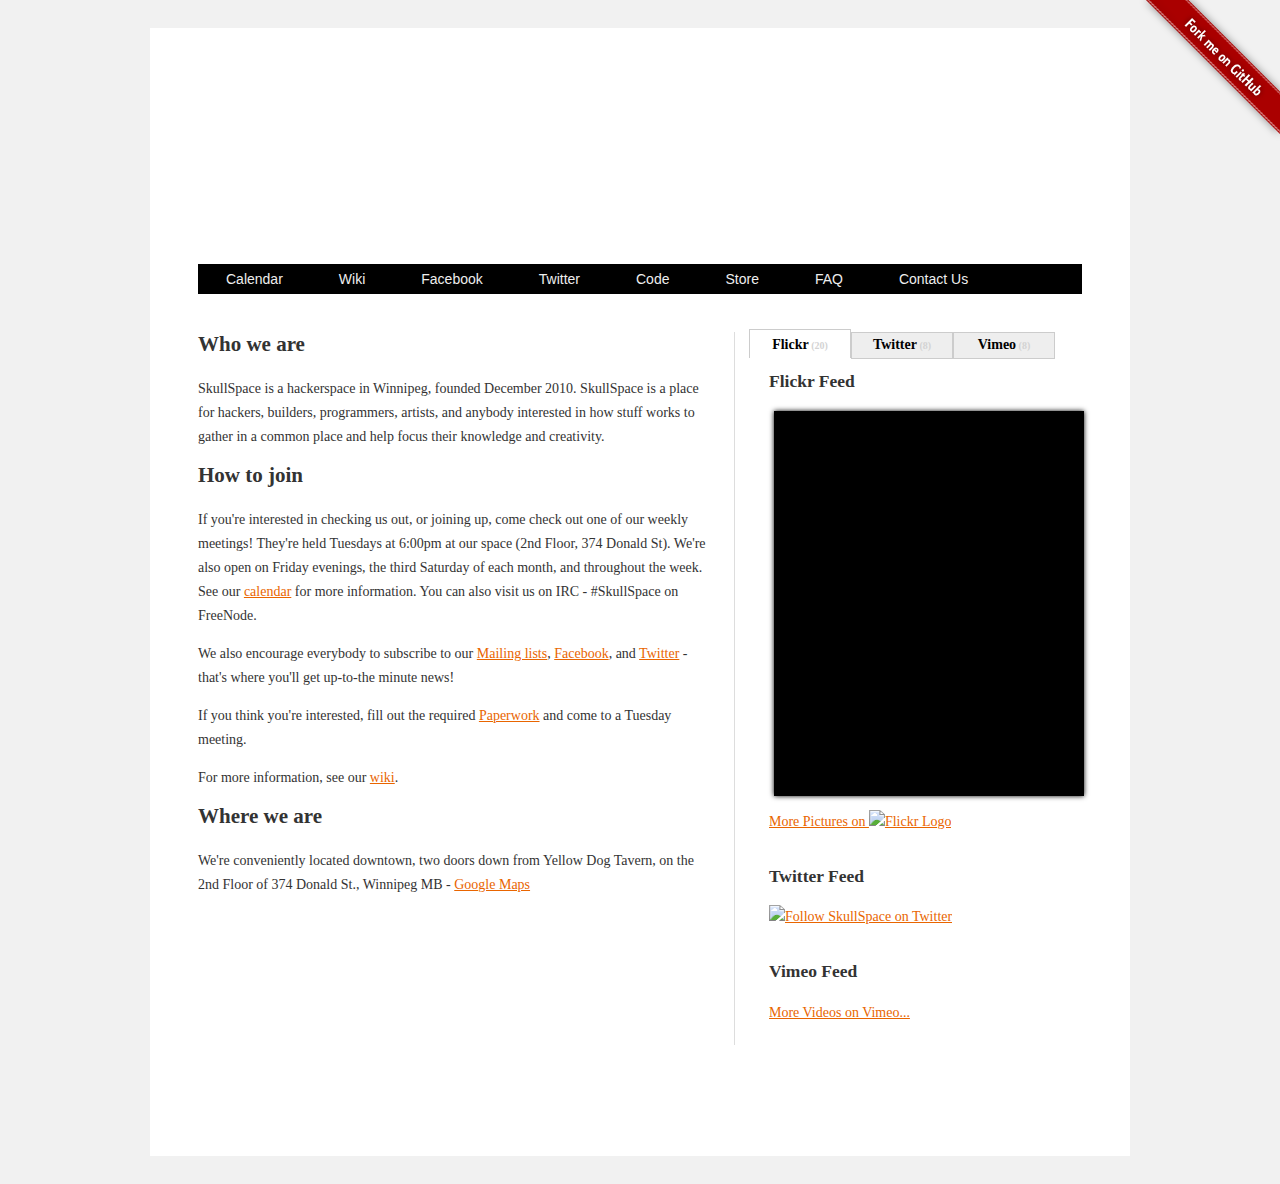
==== index.html @ d67c825a "Merge 16987ee3edb8eb4465e7d78dac619b949db9b915 into d176c95bd3ef1278ed4558427edbd00cdef85108" ====
<!DOCTYPE html>
<html>
  <head>
    <title>SkullSpace.ca - Winnipeg's Hackerspace</title>
    <link rel="stylesheet" type="text/css" media="all" href="style.css" />
    <link rel="icon" type="image/ico" href="favicon.ico">
    <script src="http://cdn.jquerytools.org/1.2.6/full/jquery.tools.min.js"></script>
    <script src="jquery.tabify.js"></script>
    <script src="functions.js"></script>
    <script src="http://maps.google.com/maps/api/js?sensor=true"></script>
  </head>
  <body>
    <a href="http://github.com/skullspace/skullspace.ca"><img style="position: absolute; top: 0; right: 0; border: 0;" src="fork_ribbon.png" alt="Fork me on GitHub"></a>
    <div id="branding" role="banner">
      <h1 id="logo">Skullspace</h1>
      <ul id="main-nav">
        <li><a href="http://www.skullspace.ca/calendar/" >Calendar</a></li>
        <li><a href="http://www.skullspace.ca/wiki/" >Wiki</a></li>
        <li><a href="https://www.facebook.com/skullspacewpg" >Facebook</a></li>
        <li><a href="https://twitter.com/skullspacewpg" >Twitter</a></li>
        <li><a href="https://github.com/skullspace"  >Code</a></li>
        <li><a href="http://www.skullspace.ca/store/">Store</a></li>
        <li><a href="http://www.skullspace.ca/wiki/index.php/Category:Required_Reading">FAQ</a></li>
        <li><a href="mailto:info@skullspace.ca">Contact Us</a></li>
      </ul>
      <br class="clear"/>
    </div>
    <div class="wrapper">
      <div id="sidebar">
        <ul id="menu" class="menu">
          <li class="active"><a href="#flickr">Flickr<span class="count"> (20)</span></a></li>
          <li><a href="#twitter">Twitter<span class="count"> (8)</span></a></li>
          <li><a href="#vimeo">Vimeo<span class="count"> (8)</span></a></li>
        </ul>
        <div id="flickr" class="tab_content">
          <h3>Flickr Feed</h3>
          <div id="flickr_feed"></div>
          <a href="http://www.skullspace.ca/wiki/index.php/Flickr">More Pictures on <img src="flickr.png" alt="Flickr Logo" /></a>
        </div>
        <div id="twitter" class="tab_content">
          <h3>Twitter Feed</h3>
          <a href="http://www.twitter.com/skullspacewpg"><img src="img/follow_us-a.png" alt="Follow SkullSpace on Twitter"/></a>
          <div id="twitter_feed">
            <ul></ul>
          </div>
        </div>
        <div id="vimeo" class="tab_content">
          <h3>Vimeo Feed</h3>
          <a href="http://vimeo.com/skullspace">More Videos on Vimeo...</a>
          <div id="vimeo_feed"></div>
        </div>
      </div>

      <div id="who-we-are">
        <h2>Who we are</h2>
        <p>SkullSpace is a hackerspace in Winnipeg, founded December 2010.
        SkullSpace is a place for hackers, builders, programmers, artists, and
        anybody interested in how stuff works to gather in a common place and
        help focus their knowledge and creativity.</p>

        <h2>How to join</h2>
        <p>If you're interested in checking us out, or joining up, come check
        out one of our weekly meetings! They're held Tuesdays at 6:00pm at our
        space (2nd Floor, 374 Donald St). We're also open on Friday evenings,
        the third Saturday of each month, and throughout the week. See
        our <a href="http://www.skullspace.ca/calendar">calendar</a> for more
        information. You can also visit us on IRC - #SkullSpace on FreeNode.</p>

        <p>We also encourage everybody to subscribe to
        our <a href="http://www.skullspace.ca/wiki/index.php/Mailing_List">Mailing
        lists</a>, <a href="https://www.facebook.com/SkullSpaceWpg">Facebook</a>,
        and <a href="https://twitter.com/SkullSpaceWpg">Twitter</a> - that's
        where you'll get up-to-the minute news!

        <p>If you think you're interested, fill out the required <a href="http://www.skullspace.ca/wiki/index.php/Category:Paperwork">Paperwork</a> and come to a Tuesday meeting.</p>

        <p>For more information, see our <a href="http://www.skullspace.ca/wiki">wiki</a>.</p>

        <h2>Where we are</h2>
        <p>We're conveniently located downtown, two doors down from Yellow Dog
        Tavern, on the 2nd Floor of 374 Donald St., Winnipeg MB
        - <a href="http://maps.google.ca/maps?q=374+Donald+Street,+Winnipeg,+MB&hl=en&sll=49.853822,-97.152225&sspn=0.525936,0.883026&oq=374+d&hnear=374+Donald+St,+Winnipeg,+Division+No.+11,+Manitoba+R3B+2H8&t=m&z=16">Google
        Maps</a></p>
        <div id="map_canvas" style="float:left; width:300px; height:225px"></div>
      </div>

      <br class="clear"/>

      <div id="wiki_feed">
      </div>

      <div id="blog_feed">
      </div>
    </div>

    <div class="simple_overlay" id="video-overlay">
    </div>
  </body>
</html>
---- style.css ----
html, body, div, span, applet, object, iframe,
h1, h2, h3, h4, h5, h6, p, blockquote, pre,
a, abbr, acronym, address, big, cite, code,
del, dfn, em, img, ins, kbd, q, s, samp,
small, strike, strong, sub, sup, tt, var,
b, u, i, center,
dl, dt, dd, ol, ul, li,
fieldset, form, label, legend,
table, caption, tbody, tfoot, thead, tr, th, td,
article, aside, canvas, details, embed,
figure, figcaption, footer, header, hgroup,
menu, nav, output, ruby, section, summary,
time, mark, audio, video {
  margin: 0;
  padding: 0;
  border: 0;
  font-size:        100%;
  font: inherit;
  vertical-align: baseline;
}

/* HTML5 display-role reset for older browsers */
article, aside, details, figcaption, figure,
footer, header, hgroup, menu, nav, section {
  display: block;
}

body {
  line-height: 1;
}

ol, ul {
  list-style: none;
}

blockquote, q {
  quotes: none;
}

blockquote:before, blockquote:after,
q:before, q:after {
  content: '';
    content: none;
  }
  table {
    border-collapse: collapse;
    border-spacing:       0;
  }

/*								   */
/* Theme starts here */
/*									 */

html{
  background: #F1F1F1;
  font-size: 16px;
  line-height: 24px;
  color: #333;
  font-family: Georgia, "Bitstream Charter", serif;
}
body{
  width: 940px;
  background: white;
  margin: 2em auto;
  padding: 10px  20px 20px 20px;
	font-size: 14px;
	line-height: 24px;
}

h1, h2, h3, h4, h5, h6 {
	font-weight:bold;
	margin-bottom:1em;
}

h1 {
	font-size:200%;
}
h2 {
	font-size:150%;
}
h3 {
	font-size:125%;
}
h4 {
	font-size:100%;
}
h5 {
	font-size:75%;
}
h6 {
	font-size:50%;
}

a:link {color:#E96500;}
a:visited {color:#984200;}
a:hover {color:#FF6F00;}
a:active {color:#E09B67;}

p{
  margin-bottom: 1em;
}

ol, ul {
	margin-left: 2em;
	margin-bottom: 1em;
}

ul {
	list-style:square;
}

.wrapper{
  margin: 0 2em;
}

.clear{
  clear: both;
}

h1#logo{
  text-indent: -999em;
  width: 940px;
  height: 198px;
  background: url("skullspace.png");
}
#site-title{
  font-size: 30px;
  line-height: 36px;
  height: 36px;
  margin-bottom: 18px;
}
#site-title a{
  text-decoration: none;
  color: black;
  font-weight: bold;
  font-family: 'Helvetica Neue', Arial, Helvetica, 'Nimbus Sans L', sans-serif;

}
#site-title a:hover, #site-title:active, #site-title:visited{
  color: black;
}

#twitter_feed{
  width: 290px;
  float: left;
}

#twitter_feed ul{
  list-style: none;
  margin:0;
}
#twitter_feed li{
  padding: 1em 0em;
  border-bottom: 1px dashed #DDD;
}
#twitter_feed li:hover {
  background-color: #F8F8F8;
}
#who-we-are {
  width: 515px;
  float: left;
}
#flickr{
  width: 300px;
}
#flickr_feed{
  width: 300px;
  height: 375px;
  padding: 5px;
  margin:  5px;
	margin-bottom:1em;
  background: black;
          box-shadow: 0px 0px 5px black;
  -webkit-box-shadow: 0px 0px 5px black;
     -moz-box-shadow: 0px 0px 5px black;
}
#flickr_feed a{
  cursor: pointer;
}
#flickr_feed img{
  margin:  0;
  padding: 0;
  float: left;
  cursor: pointer;
  -webkit-transition-duration: 0.2s;
     -moz-transition-duration: 0.2s;
       -o-transition-duration: 0.2s;
  z-index:1;
}
#flickr_feed img:hover {
  -webkit-transform: scale(1.5);
     -moz-transform: scale(1.5);
       -o-transform: scale(1.5);
          box-shadow: 0px 0px 5px black;
  -webkit-box-shadow: 0px 0px 5px black;
     -moz-box-shadow: 0px 0px 5px black;
  z-index:2;
  cursor: pointer;
}
.clear{
  clear:both;
}

#vimeo_feed div{
  font-size: small;
  padding: 1em;
  border-bottom: 1px dashed #DDD;
}

#vimeo_feed div:hover {
  background-color: #F8F8F8;
}

#vimeo_feed div img {
  cursor: pointer;
  border: 1px solid #333;
}

ul#main-nav {
  list-style: none;
  height: 30px;
  background: black;
	margin-right:2em;
}

ul#main-nav li {
  float: left;
}

ul#main-nav li a{
  text-decoration: none;
  color: #eee;
  font-family: Arial;
  text-align: center;
  line-height: 30px;
  height: 30px;
  font-size: 14px;
  padding: 0 2em;
  display: block;
}

ul#main-nav li a:hover {
  background: #e7883f;
  color: white;
}


#video-overlay {
  height: 500px;
  width: 500px;
  border: none;
}

a#join-now{
  color: white;
  text-decoration: none;
  width: 190px;
  display: block;
  text-align: center;
  font-family: Arial, Helvetica, sans-serif;
  font-size: 20px;
  padding: 10px 20px;
  background: -moz-linear-gradient(
    top,
    #22ff00 0%,
    #00bd32);
  background: -webkit-gradient(
    linear, left top, left bottom, 
    from(#22ff00),
    to(#00bd32));
  border-radius: 6px;
  -moz-border-radius: 6px;
  -webkit-border-radius: 6px;
  border: 1px solid #04d604;
  -moz-box-shadow:
    0px 1px 3px rgba(003,002,003,0.5),
    inset 0px 0px 1px rgba(092,092,092,1);
  -webkit-box-shadow:
    0px 1px 3px rgba(003,002,003,0.5),
    inset 0px 0px 1px rgba(092,092,092,1);
  text-shadow:
    0px -1px 0px rgba(000,000,000,0.7),
    0px 1px 0px rgba(255,255,255,0.3);
}

a#join-now:hover {
  background: -moz-linear-gradient(
    bottom,
    #22ff00 0%,
    #00bd32);
  background: -webkit-gradient(
    linear, left bottom, left top,
    from(#22ff00),
    to(#00bd32));
  border-radius: 6px;
  -moz-border-radius: 6px;
  -webkit-border-radius: 6px;
  border: 1px solid #04d604;
  -moz-box-shadow:
    0px 1px 3px rgba(003,002,003,0.5),
    inset 0px 0px 1px rgba(092,092,092,1);
  -webkit-box-shadow:
    0px 1px 3px rgba(003,002,003,0.5),
    inset 0px 0px 1px rgba(092,092,092,1);
  text-shadow:
    0px -1px 0px rgba(000,000,000,0.7),
    0px 1px 0px rgba(255,255,255,0.3);
}
a#join-now:active {
  -moz-box-shadow:
    0px 1px 3px rgba(003,002,003,0.5),
    inset 0px 0px 1px rgba(092,092,092,1);
  -webkit-box-shadow:
    0px 1px 3px rgba(003,002,003,0.5),
    inset 0px 0px 1px rgba(092,092,092,1);
  text-shadow:
    0px -1px 0px rgba(000,000,000,0.7),
    0px 1px 0px rgba(255,255,255,0.3);
  -moz-box-shadow: none;
  -webkit-box-shadow: none;
  text-shadow: none;
}

/* the overlayed element */
.simple_overlay {

  /* must be initially hidden */
  display:none;

  /* place overlay on top of other elements */
  z-index:10000;

  /* styling */
  background-color:#333;

  width: 690px;
  width: 500px;
  border:1px solid #666;

  /* CSS3 styling for latest browsers */
  -moz-box-shadow:0 0 90px 5px #000;
  -webkit-box-shadow: 0 0 90px #000;
}

/* close button positioned on upper right corner */
.simple_overlay .close {
  background-image:url(img/overlay/close.png);
  position:absolute;
  right:-15px;
  top:-15px;
  cursor:pointer;
  height:35px;
  width:35px;
}
#sidebar {
  padding-left: 1em;
  border-left: 1px solid #DDD;
  width: 333px;
  float: right;
}
.menu {
  padding: 0;
  clear: both;
  margin:0;
}
.menu li { display: inline;  }
.menu li a {
  background: #EEE;
  float: left;
  border: 1px solid #CCC;
  text-decoration: none;
  font-weight: bold;
  color: #000;
  width: 100px;
  text-align: center;
}
.menu li a:hover {
  background: white;
}
.menu li.active a {
  border-bottom: none;
  background: white;
  margin-top: -3px;
  padding-top: 3px;
}
.tab_content {
  float: left;
  clear: both;
  padding: 10px 20px 20px;
}

.menu li a span.count{
  color: #D3D3D3;
  font-size: 10px;
}
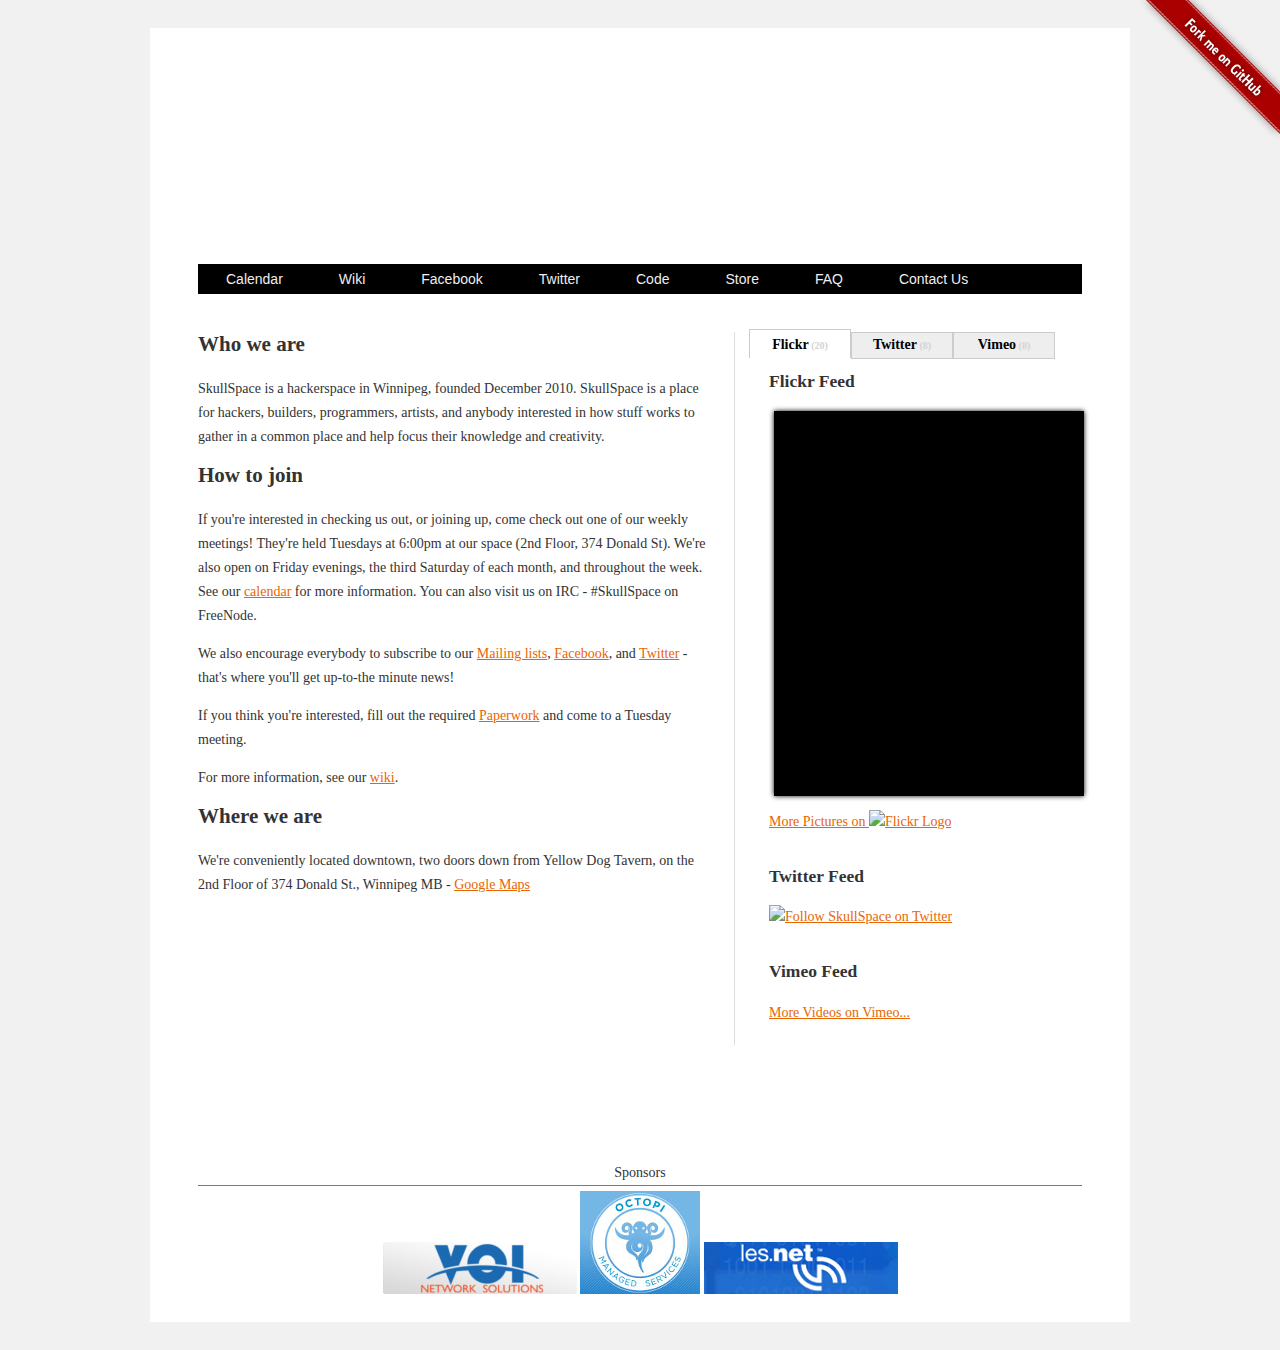
==== commit e0f4eee8: "Added sponsors to home page upon Ron's request" ====
--- a/index.html
+++ b/index.html
@@ -70,7 +70,7 @@
         our <a href="http://www.skullspace.ca/wiki/index.php/Mailing_List">Mailing
         lists</a>, <a href="https://www.facebook.com/SkullSpaceWpg">Facebook</a>,
         and <a href="https://twitter.com/SkullSpaceWpg">Twitter</a> - that's
-        where you'll get up-to-the minute news!
+        where you'll get up-to-the minute news!</p>
 
         <p>If you think you're interested, fill out the required <a href="http://www.skullspace.ca/wiki/index.php/Category:Paperwork">Paperwork</a> and come to a Tuesday meeting.</p>
 
@@ -92,7 +92,10 @@
       <div id="blog_feed">
       </div>
     </div>
-
+    <div class="sponsors">
+      <span>Sponsors</span>
+      <div><a href="http://voinetworksolutions.com"><img src="img/voi.png" alt="Voi Network Solutions" /></a> <a href="http://octopitech.com"><img src="img/octopi.png" alt="Octopi Managed Services" /></a> <a href="http://les.net"><img src="img/les.png" alt="les.net" /></a></div>
+    </div>
     <div class="simple_overlay" id="video-overlay">
     </div>
   </body>
--- a/style.css
+++ b/style.css
@@ -98,6 +98,14 @@
 
 p{
   margin-bottom: 1em;
+}
+
+em {
+  font-style: oblique;
+}
+
+strong {
+  font-weight: bold;
 }
 
 ol, ul {
@@ -393,3 +401,18 @@
   color: #D3D3D3;
   font-size: 10px;
 }
+
+.sponsors {
+  margin-top: 25px;
+  text-align: center;
+  padding: 0 28px;
+}
+
+.sponsors div {
+  border-top: 1px solid rgba(51, 51, 51, 0.66);
+  padding-top: 5px;
+}
+
+.sponsors img {
+  vertical-align: center;
+}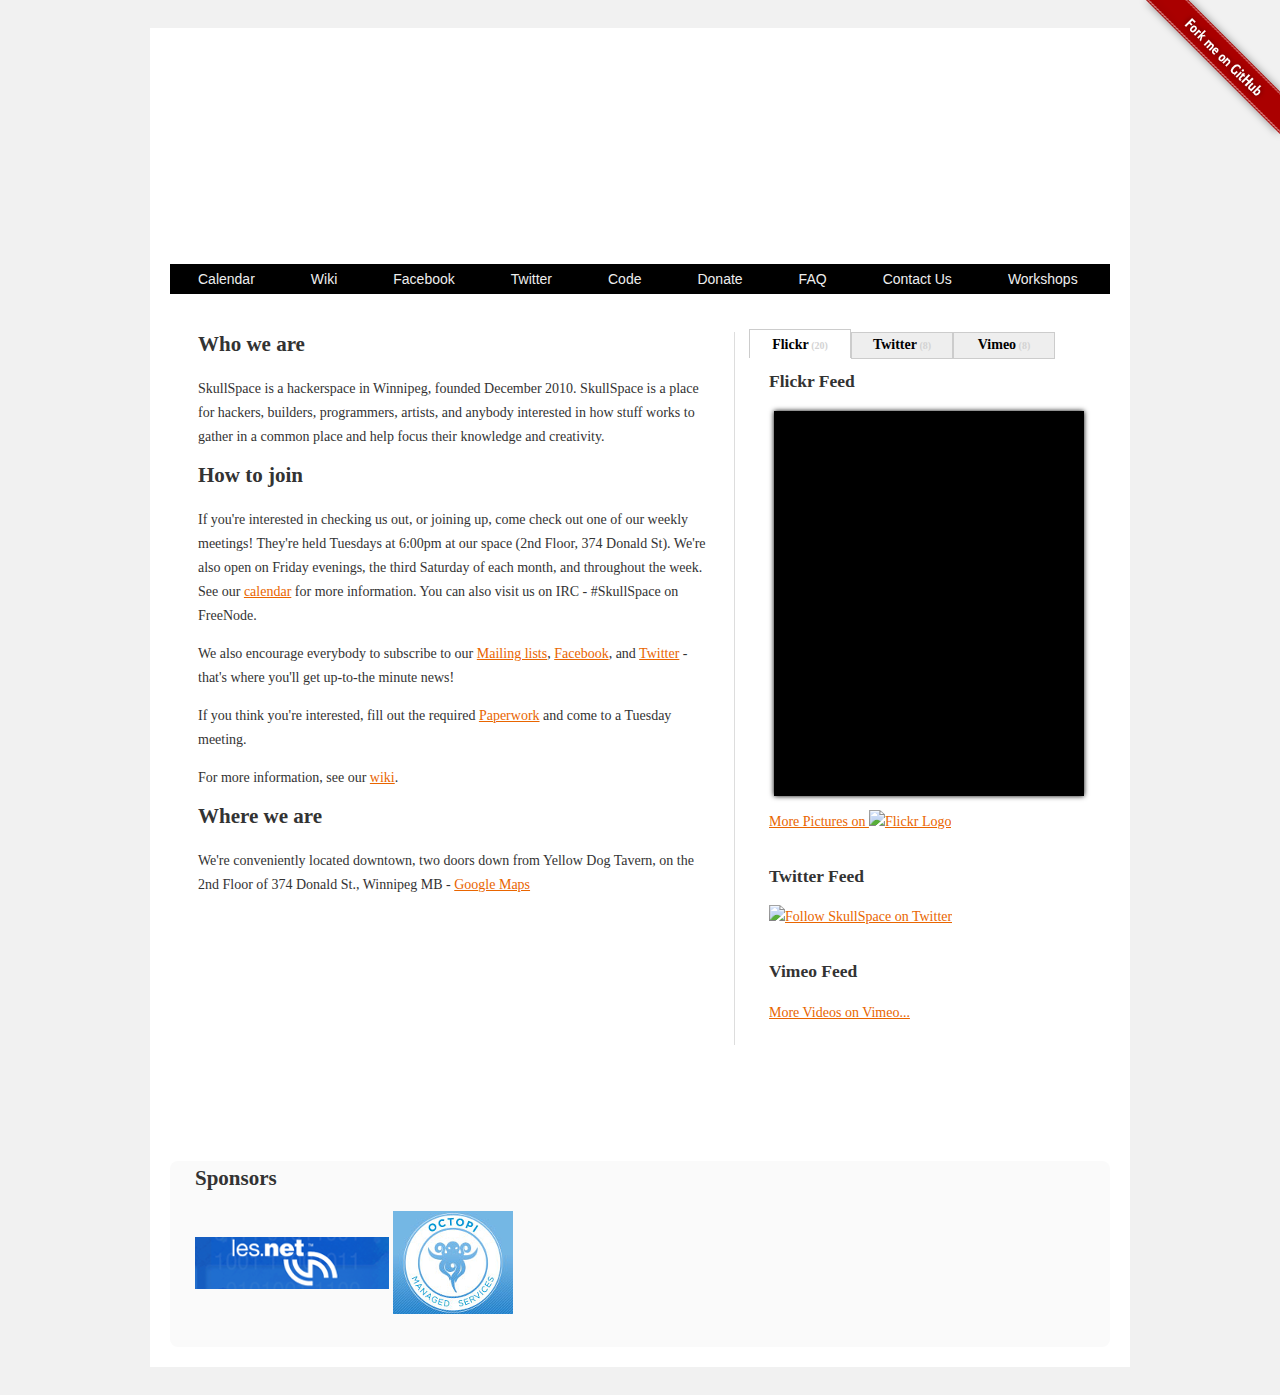
==== commit 8ce3374c: "Remove VOI as sponsor since they no longer sponsor Skullspace" ====
--- a/index.html
+++ b/index.html
@@ -1,6 +1,7 @@
 <!DOCTYPE html>
 <html>
   <head>
+    <meta name="google-site-verification" content="eQyKCbW1ZLss-AQnGXEA18Msk-0lPlOWLZaXaJeoCCk" />
     <title>SkullSpace.ca - Winnipeg's Hackerspace</title>
     <link rel="stylesheet" type="text/css" media="all" href="style.css" />
     <link rel="icon" type="image/ico" href="favicon.ico">
@@ -15,13 +16,14 @@
       <h1 id="logo">Skullspace</h1>
       <ul id="main-nav">
         <li><a href="http://www.skullspace.ca/calendar/" >Calendar</a></li>
-        <li><a href="http://www.skullspace.ca/wiki/" >Wiki</a></li>
+        <li><a href="http://wiki.skullspace.ca/" >Wiki</a></li>
         <li><a href="https://www.facebook.com/skullspacewpg" >Facebook</a></li>
         <li><a href="https://twitter.com/skullspacewpg" >Twitter</a></li>
         <li><a href="https://github.com/skullspace"  >Code</a></li>
-        <li><a href="http://www.skullspace.ca/store/">Store</a></li>
+        <li><a href="http://www.skullspace.ca/donate.html">Donate</a></li>
         <li><a href="http://www.skullspace.ca/wiki/index.php/Category:Required_Reading">FAQ</a></li>
         <li><a href="mailto:info@skullspace.ca">Contact Us</a></li>
+        <li><a href="http://www.skullspace.ca/workshops">Workshops</a></li>
       </ul>
       <br class="clear"/>
     </div>
@@ -93,8 +95,15 @@
       </div>
     </div>
     <div class="sponsors">
-      <span>Sponsors</span>
-      <div><a href="http://voinetworksolutions.com"><img src="img/voi.png" alt="Voi Network Solutions" /></a> <a href="http://octopitech.com"><img src="img/octopi.png" alt="Octopi Managed Services" /></a> <a href="http://les.net"><img src="img/les.png" alt="les.net" /></a></div>
+      <h2>Sponsors</h2>
+      <div class="block-children">
+        <a href="http://les.net">
+          <img src="img/les.png" alt="les.net" />
+        </a>
+      </div>
+      <a href="http://octopitech.com">
+        <img src="img/octopi.png" alt="Octopi Managed Services" />
+      </a>
     </div>
     <div class="simple_overlay" id="video-overlay">
     </div>
--- a/style.css
+++ b/style.css
@@ -109,7 +109,7 @@
 }
 
 ol, ul {
-	margin-left: 2em;
+	margin-left: 0em;
 	margin-bottom: 1em;
 }
 
@@ -228,7 +228,7 @@
   list-style: none;
   height: 30px;
   background: black;
-	margin-right:2em;
+	margin-right:0em;
 }
 
 ul#main-nav li {
@@ -402,17 +402,26 @@
   font-size: 10px;
 }
 
-.sponsors {
+.sponsors{
+  display:block;
   margin-top: 25px;
-  text-align: center;
-  padding: 0 28px;
-}
-
-.sponsors div {
-  border-top: 1px solid rgba(51, 51, 51, 0.66);
-  padding-top: 5px;
-}
-
-.sponsors img {
-  vertical-align: center;
-}+  padding: 5px 25px 25px 25px;
+  border-radius:8px;
+
+  background-color: #fafafa;
+}
+
+.sponsors > a{
+  display:inline-block;
+  vertical-align: middle;
+}
+
+.block-children{
+  display:inline-block;
+  vertical-align: middle;
+}
+
+.block-children > a{
+ display:block;
+}
+
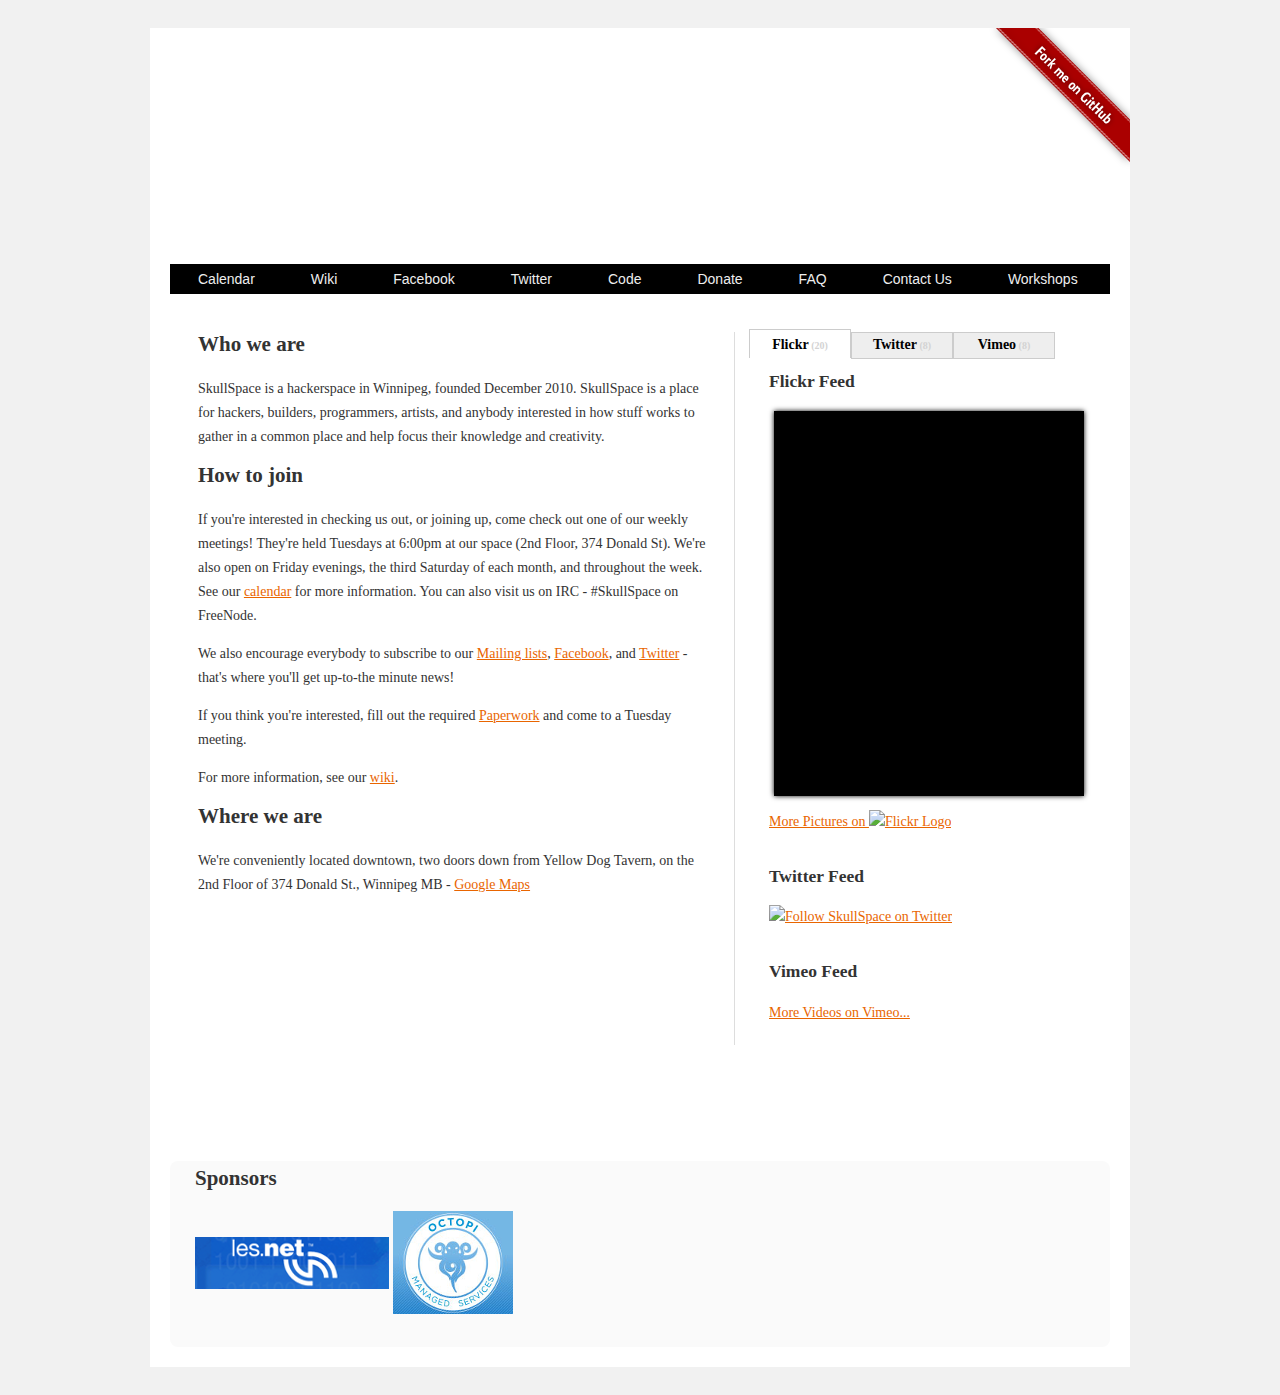
==== commit e38e4ea6: "Fork me banner stickies better" ====
--- a/index.html
+++ b/index.html
@@ -11,7 +11,7 @@
     <script src="http://maps.google.com/maps/api/js?sensor=true"></script>
   </head>
   <body>
-    <a href="http://github.com/skullspace/skullspace.ca"><img style="position: absolute; top: 0; right: 0; border: 0;" src="fork_ribbon.png" alt="Fork me on GitHub"></a>
+    
     <div id="branding" role="banner">
       <h1 id="logo">Skullspace</h1>
       <ul id="main-nav">
@@ -25,6 +25,7 @@
         <li><a href="mailto:info@skullspace.ca">Contact Us</a></li>
         <li><a href="http://www.skullspace.ca/workshops">Workshops</a></li>
       </ul>
+      <a href="http://github.com/skullspace/skullspace.ca"><img id="forkImage" src="fork_ribbon.png" alt="Fork me on GitHub"></a>
       <br class="clear"/>
     </div>
     <div class="wrapper">
--- a/style.css
+++ b/style.css
@@ -146,6 +146,19 @@
 }
 #site-title a:hover, #site-title:active, #site-title:visited{
   color: black;
+}
+
+#forkImage{
+  position: absolute; 
+  top: 0; 
+  right: 0; 
+  border: 0;
+  margin-top: -10px;
+  margin-right:-20px;
+}
+
+#branding{
+  position:relative;
 }
 
 #twitter_feed{
